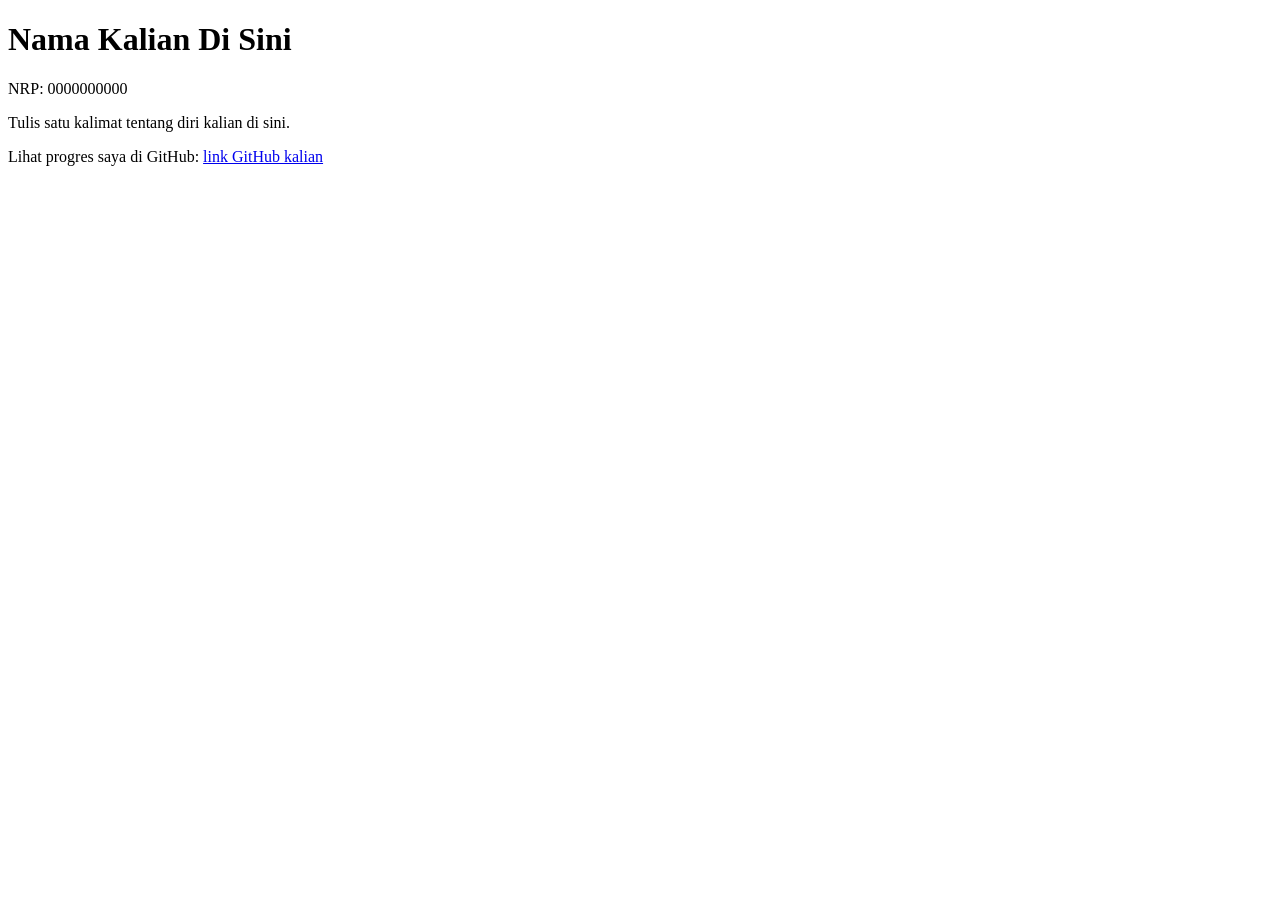
==== m00/index.html @ df847dc3 "Initial commit" ====
<!DOCTYPE html>
<html lang="id">
<head>
  <meta charset="utf-8">
  <meta name="viewport" content="width=device-width, initial-scale=1">
  <title>Untitled</title>
</head>
<body>

  <h1 id="nama">Nama Kalian Di Sini</h1>
  <p id="nrp">NRP: 0000000000</p>
  <p id="bio">Tulis satu kalimat tentang diri kalian di sini.</p>
  <p>Lihat progres saya di GitHub: <a id="github" href="#">link GitHub kalian</a></p>

</body>
</html>
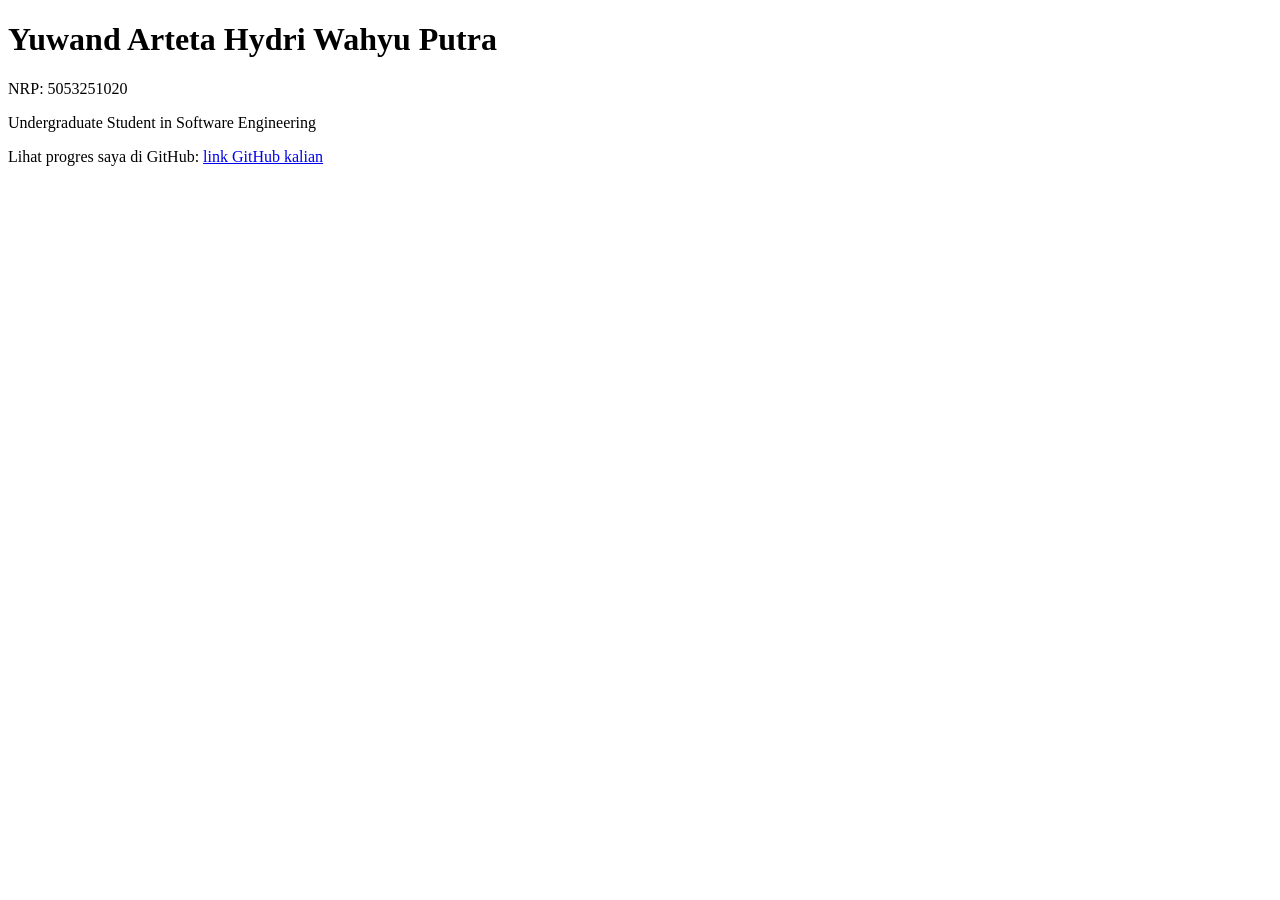
==== commit d9cdbc9a: "selesaikan pertemuan 0" ====
--- a/m00/index.html
+++ b/m00/index.html
@@ -3,14 +3,14 @@
 <head>
   <meta charset="utf-8">
   <meta name="viewport" content="width=device-width, initial-scale=1">
-  <title>Untitled</title>
+  <title>My Portfolio</title>
 </head>
 <body>
 
-  <h1 id="nama">Nama Kalian Di Sini</h1>
-  <p id="nrp">NRP: 0000000000</p>
-  <p id="bio">Tulis satu kalimat tentang diri kalian di sini.</p>
-  <p>Lihat progres saya di GitHub: <a id="github" href="#">link GitHub kalian</a></p>
+  <h1 id="nama">Yuwand Arteta Hydri Wahyu Putra</h1>
+  <p id="nrp">NRP: 5053251020</p>
+  <p id="bio">Undergraduate Student in Software Engineering </p>
+  <p>Lihat progres saya di GitHub: <a id="github" href="https://github.com/YwndGit">link GitHub kalian</a></p>
 
 </body>
 </html>
